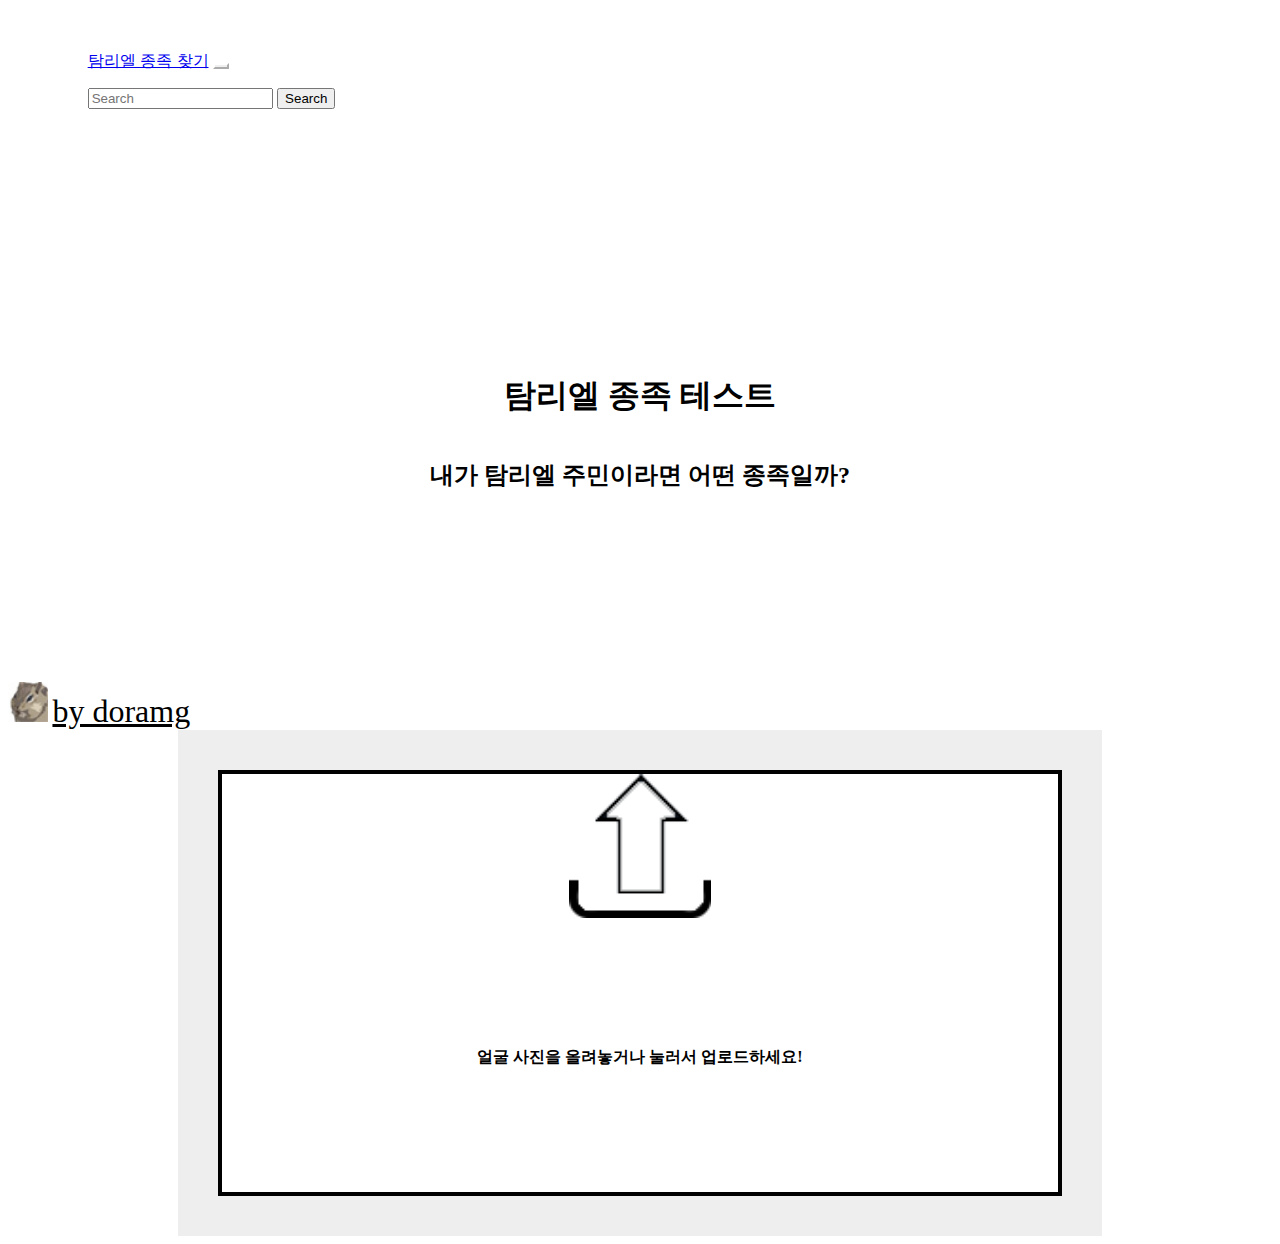
==== index.html @ 7559c99e "first register" ====
<!DOCTYPE html>
<html lang="ko">
	<head>
		<meta charset="UTF-8" />
		<!-- Required meta tags -->
		<meta charset="utf-8" />

		<meta name="viewport" content="width=device-width, initial-scale=1, shrink-to-fit=no" />
		<title>나의 탐리엘 종족을 알아보자</title>
		<!-- Bootstrap CSS -->
		<link
			rel="stylesheet"
			href="https://stackpath.bootstrapcdn.com/bootstrap/4.5.0/css/bootstrap.min.css"
			integrity="sha384-9aIt2nRpC12Uk9gS9baDl411NQApFmC26EwAOH8WgZl5MYYxFfc+NcPb1dKGj7Sk"
			crossorigin="anonymous"
		/>
		<!-- CSS파일 연결-->
		<link rel="stylesheet" href="style.css" />
		<!-- 공유버튼 -->
		<!-- Go to www.addthis.com/dashboard to customize your tools --> <script type="text/javascript" src="//s7.addthis.com/js/300/addthis_widget.js#pubid=ra-5f1637b7c6dce9c5"></script>

		
	</head>
	<body>
		<nav class="navbar navbar-expand-lg navbar-light nav-distance">
			<a class="navbar-brand" href="#">탐리엘 종족 찾기</a>
			<button
				class="navbar-toggler"
				type="button"
				data-toggle="collapse"
				data-target="#navbarSupportedContent"
				aria-controls="navbarSupportedContent"
				aria-expanded="false"
				aria-label="Toggle navigation"
			>
				<span class="navbar-toggler-icon"></span>
			</button>

			<div class="collapse navbar-collapse" id="navbarSupportedContent">
				<ul class="navbar-nav mr-auto"></ul>
				<form class="form-inline my-2 my-lg-0">
					<input
						class="form-control mr-sm-2"
						type="search"
						placeholder="Search"
						aria-label="Search"
					/>
					<button class="btn btn-outline-success my-2 my-sm-0" type="submit">
						Search
					</button>
				</form>
			</div>
		</nav>
		<!-- 중간섹션1 -->
		<section class="section">
			<h1 class="title">탐리엘 종족 테스트</h1>
			<h2 class="subtitle">내가 탐리엘 주민이라면 어떤 종족일까?</h2>
		</section>
		<!--중간섹션2 -->

		<section class="container bydoramg">
			<div class="doramg d-flex flex-row-reverse bd-highlight">
				<img src="img/3.jpg" alt="" class="doramg-icon" style="width: 40px;" />
				<a href="" class="doramg-link">by doramg</a>
			</div>
		</section>
		<!-- 이미지 업로드 창-->
		<script
			class="jsbin"
			src="https://ajax.googleapis.com/ajax/libs/jquery/1/jquery.min.js"
		></script>
		<div class="file-upload">
			<div class="image-upload-wrap">
				<input
					class="file-upload-input"
					type="file"
					onchange="readURL(this);"
					accept="image/*"/>
				<div class="drag-text">
					<img src="img/1.png" class="mt-5 upload" />
					<h3 class="upload-text">얼굴 사진을 올려놓거나 눌러서 업로드하세요!</h3>
				</div>
			</div>
			<div class="file-upload-content">
				<img class="file-upload-image" id="face-image" src="#" alt="your image" style=" width: 60%;" />		
				<p>
					
				</p>
				<div class="spinner-border" role="status">
					<span class="sr-only">Loading</span>
</div>
				
			<p class="loading">AI가 당신의 종족을 분석 중입니다.</p>
				
		
<!-- 결과표 -->
				<div id="label-container"></div>
				<!-- 여기에 사진대체-->
				<div class="result-image">
					<img class="nord" id="nord-image" src="img/1nord.png"/>
					<img class="imperial" id="imperial-image" src="img/1imperial.png"/>
					<img class="breton" id="breton-image" src="img/1breton.png"/>
					<img class="altmer" id="altmer-image" src="img/1altmer.png"/>
					<img class="dunmer" id="dunmer-image" src="img/1dunmer.png"/>
					<img class="orc" id="orc-image" src="img/1orc.png"/>
					<img class="bosmer" id="bosmer-image" src="img/1bosmer.png"/>
					<img class="redguard" id="redguard-image" src="img/1redguard.png"/>
					<img class="khajiit" id="khajiit-image" src="img/1khajiit.png"/>
					<img class="argonian" id="argonian-image" src="img/1argonian.png"/>
				</div>
				<p class="result-message">
				</p>
				
				<!-- 공유하기 버튼-->
				<!-- Go to www.addthis.com/dashboard to customize your tools --> <div class="addthis_inline_share_toolbox".hide></div>
				<!-- 재시도-->
				<div class="image-title-wrap">
					<button type="button" onclick="removeUpload()" class="remove-image">
						다른 사진으로 재시도
					</button>
				</div>
			</div>
		</div>
		<div id="disqus_thread"></div>
		<!-- 디스커스 댓글달기 -->
		<script>
			/**
			 *  RECOMMENDED CONFIGURATION VARIABLES: EDIT AND UNCOMMENT THE SECTION BELOW TO INSERT DYNAMIC VALUES FROM YOUR PLATFORM OR CMS.
			 *  LEARN WHY DEFINING THESE VARIABLES IS IMPORTANT: https://disqus.com/admin/universalcode/#configuration-variables*/
			/*
var disqus_config = function () {
this.page.url = PAGE_URL;  // Replace PAGE_URL with your page's canonical URL variable
this.page.identifier = PAGE_IDENTIFIER; // Replace PAGE_IDENTIFIER with your page's unique identifier variable
};
*/
			(function () {
				// DON'T EDIT BELOW THIS LINE
				var d = document,
					s = d.createElement('script');
				s.src = 'https://tamrielrace-3.disqus.com/embed.js';
				s.setAttribute('data-timestamp', +new Date());
				(d.head || d.body).appendChild(s);
			})();
		</script>
		<noscript
			>Please enable JavaScript to view the
			<a href="https://disqus.com/?ref_noscript">comments powered by Disqus.</a></noscript
		>

		<!-- 부트스트랩 자바스크립트-->
		<!-- Optional JavaScript -->
		<!-- jQuery first, then Popper.js, then Bootstrap JS -->
		<script
			src="https://code.jquery.com/jquery-3.5.1.slim.min.js"
			integrity="sha384-DfXdz2htPH0lsSSs5nCTpuj/zy4C+OGpamoFVy38MVBnE+IbbVYUew+OrCXaRkfj"
			crossorigin="anonymous"
		></script>
		<script
			src="https://cdn.jsdelivr.net/npm/popper.js@1.16.0/dist/umd/popper.min.js"
			integrity="sha384-Q6E9RHvbIyZFJoft+2mJbHaEWldlvI9IOYy5n3zV9zzTtmI3UksdQRVvoxMfooAo"
			crossorigin="anonymous"
		></script>
		<script
			src="https://stackpath.bootstrapcdn.com/bootstrap/4.5.0/js/bootstrap.min.js"
			integrity="sha384-OgVRvuATP1z7JjHLkuOU7Xw704+h835Lr+6QL9UvYjZE3Ipu6Tp75j7Bh/kR0JKI"
			crossorigin="anonymous"
		></script>

		<!-- 인공지능 인식 연결코드-->
		<script src="https://cdn.jsdelivr.net/npm/@tensorflow/tfjs@1.3.1/dist/tf.min.js"></script>
		<script src="https://cdn.jsdelivr.net/npm/@teachablemachine/image@0.8/dist/teachablemachine-image.min.js"></script>

		<!-- 이미지 업로드 상자 JS-->
		<script>
			$('.result-image').hide();
			$('.addthis_inline_share_toolbox').hide();
			function readURL(input) {
				if (input.files && input.files[0]) {
					var reader = new FileReader();

					reader.onload = function (e) {
						$('.image-upload-wrap').hide();

						$('.file-upload-image').attr('src', e.target.result);
						$('.file-upload-content').show();

						$('.image-title').html(input.files[0].name);
					};

					reader.readAsDataURL(input.files[0]);
					init().then(()=>{
						predict();
					});
				} else {
					removeUpload();
				}
			}

			function removeUpload() {
				$('.file-upload-input').replaceWith($('.file-upload-input').clone());
				$('.file-upload-content').hide();
				$('.image-upload-wrap').show();
			}		
			$('.image-upload-wrap').bind('dragover', function () {
				$('.image-upload-wrap').addClass('image-dropping');
			});
			$('.image-upload-wrap').bind('dragleave', function () {
				$('.image-upload-wrap').removeClass('image-dropping');
			});
		</script>
		<!--인공지능 인식 서비스 JS-->
		<script type="text/javascript">
			// More API functions here:
			// https://github.com/googlecreativelab/teachablemachine-community/tree/master/libraries/image

			// the link to your model provided by Teachable Machine export panel
			const URL = 'https://teachablemachine.withgoogle.com/models/gE8V3A_iv/';

			let model, webcam, labelContainer, maxPredictions;

			// Load the image model and setup the webcam
			async function init() {
				const modelURL = URL + 'model.json';
				const metadataURL = URL + 'metadata.json';

				// load the model and metadata
				// Refer to tmImage.loadFromFiles() in the API to support files from a file picker
				// or files from your local hard drive
				// Note: the pose library adds "tmImage" object to your window (window.tmImage)
				model = await tmImage.load(modelURL, metadataURL);
				maxPredictions = model.getTotalClasses();

				// append elements to the DOM
				labelContainer = document.getElementById('label-container');
				for (let i = 0; i < maxPredictions; i++) {
					// and class labels
					labelContainer.appendChild(document.createElement('div'));
				}
			}
			// run the webcam image through the image model
			async function predict() {
				// predict can take in an image, video or canvas html element
				var image = document.getElementById('face-image');
				const prediction = await model.predict(image, false);
								
				// 수치가 높은 순서대로 정리하기
				prediction.sort((a,b) => (b.probability > a.probability) ? 1 : ((a.probability > b.probability) ? -1 : 0)); 

				
				//결과 메세지
				var resultMessage;
				var resultImage;
				switch (prediction[0].className) {
  case "노드":
						resultImage = document.getElementById('nord-image');
    resultMessage = "탐리엘의 당신은 노드입니다. 서늘한 스카이림으로 여행을 떠나보세요. 화이트런에서 판매하는 벌꿀주는 별미입니다. 벌꿀주 한 잔과 든든한 도끼 한 자루만 있으면 당신의 앞을 가로막을 것은 없습니다."
    break;
  case "임페리얼":
						resultImage = document.getElementById('imperial-image');
    resultMessage = "오, 시로딜의 주민이시군요! 임페리얼, 당신의 관상에는 재물이 가득합니다. 그건 당신이 다재다능해서인가요? 어쨌든, 당신 집안의 족보를 한 번 살펴보세요. 어쩌면 당신은 황가의 피를 지녔을지도 모르니까요."
    break;
  case "브레튼":
						resultImage = document.getElementById('breton-image');
    resultMessage = "풍족한 하이락 출신의 브레튼이군요. 기억을 더듬어 보세요. 어쩌면 당신은 마법의 대가였을 수도 있습니다. 글렌움브라의 초원을 바라보면 속이 뻥 뚫리는 기분을 느끼실 거에요. "
    break;
  case "하이엘프":
						resultImage = document.getElementById('altmer-image');
    resultMessage = "신비로운 서머셋 섬의 주민 알트머시군요. 당신의 마법적 재능은 이미 최고입니다. 하지만 종족적 자존심보다 다른 이들과 조화를 이루는 것이 당신은 한층 더 강하게 만들어 줄 것입니다. "
    break;
  case "오크":
						resultImage = document.getElementById('orc-image');
    resultMessage = "단단한 육체와 강력한 힘을 가진 오시머! 당신의 모습은 로스가 대장간의 일원임을 증명하는군요. 당신의 고향 오시니움에 가면 호커구이는 꼭 드세요. 당신의 힘이 더 불끈불끈 솟아오를지도 모르니까요."
    break;
  case "우드엘프":
						resultImage = document.getElementById('bosmer-image');
    resultMessage = "당신은 수풀이 우거진 발렌우드 출신의 보스머입니다. 몸이 가벼워 날랜 것이 느껴지십니까? 심지어 똑똑하기까지 하죠. 모든걸 다 가졌어요. 다른 이들보다 키도 크군요. 엘든루트 나무 꼭대기에서부터 키를 재면 말입니다."
    break;
  case "다크엘프":
    resultMessage = "당신은 모로윈드의 신비한 주민 던머입니다. 화산 근처에 살아서 그런지 불을 두려워하지 않습니다. 하지만 당신의 피부색은... 카이머의 저주 때문일까요? 아니면 화산 열기에 그을린 것일까요?"
						resultImage = document.getElementById('dunmer-image');
						break;
					case "레드가드":
						resultImage = document.getElementById('redguard-image');
    resultMessage = "당신은 척박한 해머펠 출신의 레드가드입니다. 당신의 지구력은 장어 꼬리를 수백개 먹은 백만돌이보다도 더 오래갑니다. 만약 탐리엘에 마라톤이 있었다면 당신은 늘 우승후보 가운데 있었을 겁니다."
						break;
					case "카짓":
						resultImage = document.getElementById('khajiit-image');
    resultMessage = "엘스웨어의 귀염둥이 카짓이네요. 날카로운 발톱은 남을 상처주기도 하지만 당신과 가까운 이들은 당신이 얼마나 따뜻한지 알 겁니다. 만약 당신이 뿅가는 스쿠마를 하지만 않았다면 말이죠."
						break;
					case "아르고니안":
						resultImage = document.getElementById('argonian-image');
    resultMessage = "당신은 블랙마쉬의 신비한 아르고니안입니다. 히스트의 축복으로 생명의 기운이 항상 당신을 감싸고 있습니다. 당신은 다른 어떤 종족보다 생명력이 뛰어납니다. 지갑을 좋아하는 밀렵꾼을 만나지만 않는다면 말이죠."
}
				$('.spinner-border').hide();
				$('.loading').hide();
				$('.result-image').show();
				$('.file-upload-image').hide();
				$('.addthis_inline_share_toolbox').show();
				$('.result-image').html(resultImage);
				$('.result-message').html(resultMessage);
				
			
				for (let i = 0; i < maxPredictions; i++) {
				}
			}
		</script>
	</body>
	<!-- Copyright (c) 2020 by Aaron Vanston (https://codepen.io/aaronvanston/pen/yNYOXR)

Permission is hereby granted, free of charge, to any person obtaining a copy of this software and associated documentation files (the "Software"), to deal in the Software without restriction, including without limitation the rights to use, copy, modify, merge, publish, distribute, sublicense, and/or sell copies of the Software, and to permit persons to whom the Software is furnished to do so, subject to the following conditions:

The above copyright notice and this permission notice shall be included in all copies or substantial portions of the Software.

THE SOFTWARE IS PROVIDED "AS IS", WITHOUT WARRANTY OF ANY KIND, EXPRESS OR IMPLIED, INCLUDING BUT NOT LIMITED TO THE WARRANTIES OF MERCHANTABILITY, FITNESS FOR A PARTICULAR PURPOSE AND NONINFRINGEMENT. IN NO EVENT SHALL THE AUTHORS OR COPYRIGHT HOLDERS BE LIABLE FOR ANY CLAIM, DAMAGES OR OTHER LIABILITY, WHETHER IN AN ACTION OF CONTRACT, TORT OR OTHERWISE, ARISING FROM, OUT OF OR IN CONNECTION WITH THE SOFTWARE OR THE USE OR OTHER DEALINGS IN THE SOFTWARE.

--></html>
---- style.css ----
body {
  font-family: sans-serif;
  background-color: #ffffff;
}

.file-upload {
  width: 70%;
    height: 100%;
    background-color: #eeeeee;
  margin: 0 auto;
  padding: 20px;
}

.file-upload-btn {
  width: 100%;
  margin: 0;
  color: #fff;
  background: #1FB264;
  border: none;
  padding: 10px;
  border-radius: 4px;
  border-bottom: 4px solid #15824B;
  transition: all .2s ease;
  outline: none;
  text-transform: uppercase;
  font-weight: 700;
}

.file-upload-btn:hover {
  background: #1AA059;
  color: #ffffff;
  transition: all .2s ease;
  cursor: pointer;
}

.file-upload-btn:active {
  border: 0;
  transition: all .2s ease;
}

.file-upload-content {
  display: none;
  text-align: center;
}

.file-upload-input {
  position: absolute;
  margin: 0;
  padding: 0;
  width: 100%;
  height: 100%;
  outline: none;
  opacity: 0;
  cursor: pointer;
}

.image-upload-wrap {
  margin: 20px;
	background-color: #ffffff;
  border: 4px solid #000000;
  position: relative;
}

.image-dropping,
.image-upload-wrap:hover {
  background-color: #eeeeee;
  border: 4px solid #7d7d7d;
}

.image-title-wrap {
  padding: 0 15px 15px 15px;
  color: #222;
}

.drag-text {
  text-align: center;
}

}

.file-upload-image {
  max-height: 200px;
  max-width: 200px;
  margin: auto;
  padding: 20px;
}

.remove-image {
  width: 200px;
  margin-top: 2rem;
  color: #fff;
  background: #cd4535;
  border: none;
  padding: 10px;
  border-radius: 4px;
  border-bottom: 4px solid #b02818;
  transition: all .2s ease;
  outline: none;
  text-transform: uppercase;
  font-weight: 700;
}

.remove-image:hover {
  background: #c13b2a;
  color: #ffffff;
  transition: all .2s ease;
  cursor: pointer;
}

.remove-image:active {
  border: 0;
  transition: all .2s ease;
}

.navbar-brand .navbar-light {
  	font-family: NanumBarunGothic;
 	text-align: center;
	font-size: 2rem;
	color: #000000;
}

.nav-distance {
	padding: 3.4% 6.3%;
}

.navbar-light .navbar-toggler {
	border-color: #ffffff;
}

.section {
	margin-top: 17.6%;
}

.title {
  font-family: NanumBarunGothic;
  text-align: center;
	font-size: 2rem;
  color: #000000;
}

.subtitle {
  font-family: NanumBarunGothic;
	margin-top: 3.2%;
  text-align: center;
	font-size: 1.5rem;
  color: #000000;
}


		
@media screen and (max-width: 600px) {
  body {
    font-size: 10px;
	}
}

.doramg-link {
	font-family: NanumBarunGothic;
  font-size: 2rem;
  text-align: center;
  color: #000000;
}

.doramg {
	margin-top: 15.1%;
	
}

a:hover {
  text-decoration: none;
	color: #000000;
}


.upload {
	 width: 17%;
  object-fit: contain;
}

.upload-text {
	  font-family: NanumBarunGothic;
  font-size: 1rem;
  text-align: center;
}

.drag-text h3 {
	color: #000000;
	padding: 13%;
}

/* 그래프 영역 */
.graph {
	
}

.result-message {
	font-family: NanumBarunGothic;
	font-size: 1.2rem;
	text-align: center;
	color: blue;
	margin-top: 2rem;
	
}
.loading {
	font-family: NanumBarunGothic;
	font-size: 1.1rem;
	margin-top: 0.7rem;
}
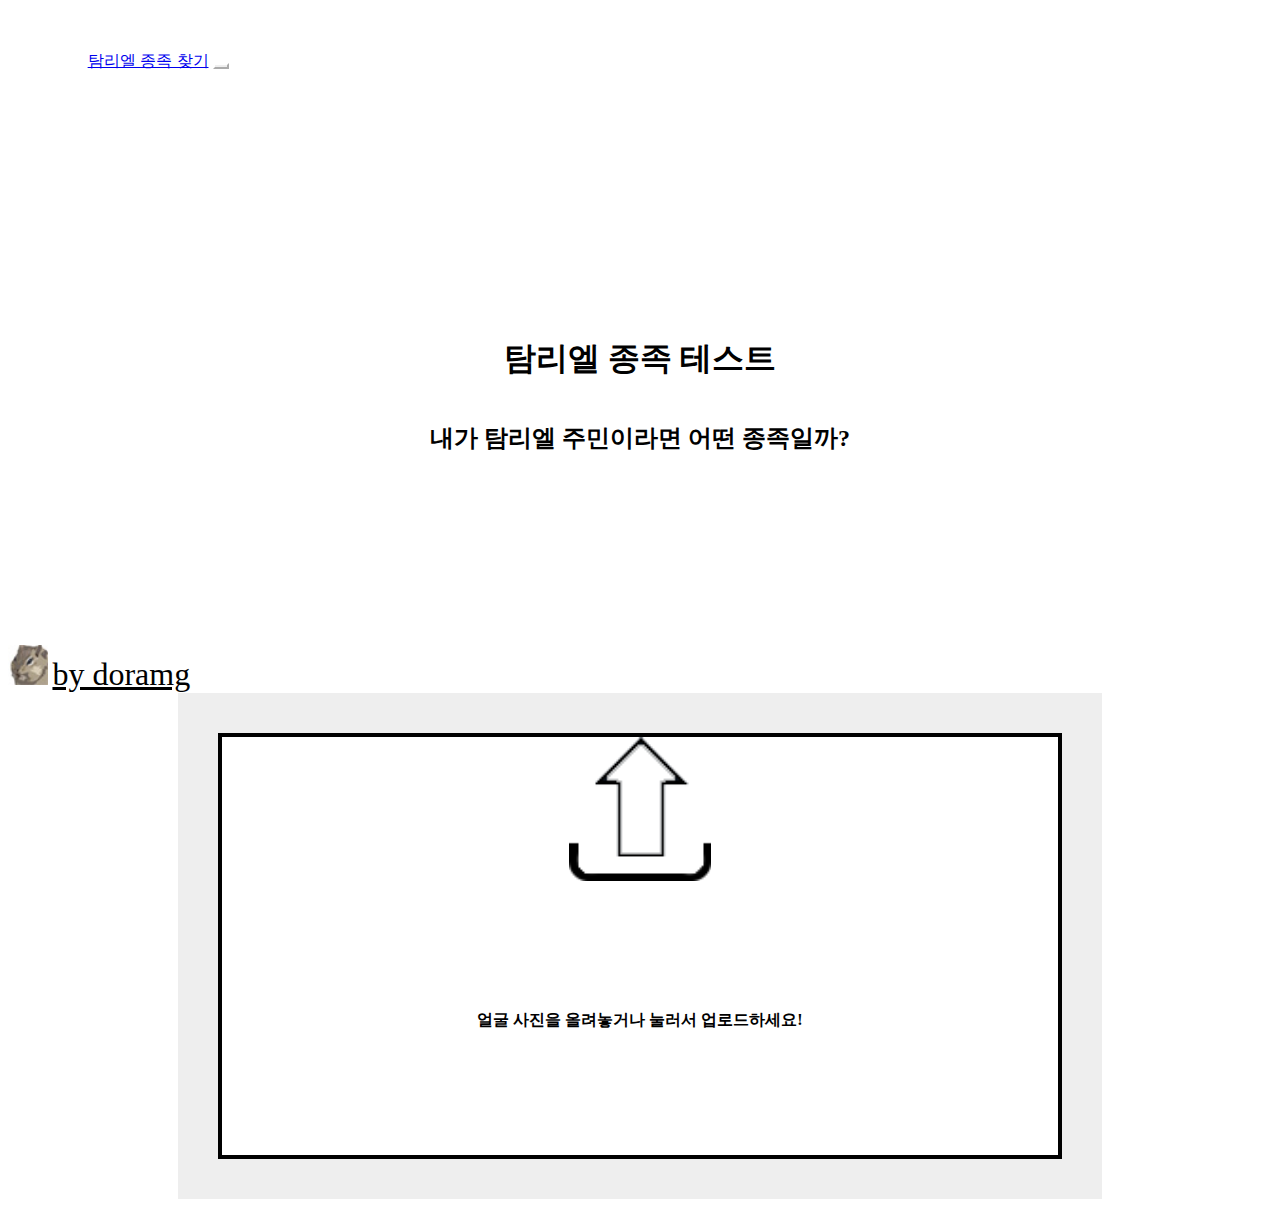
==== commit 32c9c1ba: "update role recommend" ====
--- a/index.html
+++ b/index.html
@@ -1,11 +1,30 @@
 <!DOCTYPE html>
 <html lang="ko">
 	<head>
+		<meta name="naver-site-verification" content="ac5e751fd028b1ac87696f7d171298d82683a04f" />
+
 		<meta charset="UTF-8" />
 		<!-- Required meta tags -->
 		<meta charset="utf-8" />
 
 		<meta name="viewport" content="width=device-width, initial-scale=1, shrink-to-fit=no" />
+		<link rel="apple-touch-icon" sizes="57x57" href="/apple-icon-57x57.png">
+<link rel="apple-touch-icon" sizes="60x60" href="/apple-icon-60x60.png">
+<link rel="apple-touch-icon" sizes="72x72" href="/apple-icon-72x72.png">
+<link rel="apple-touch-icon" sizes="76x76" href="/apple-icon-76x76.png">
+<link rel="apple-touch-icon" sizes="114x114" href="/apple-icon-114x114.png">
+<link rel="apple-touch-icon" sizes="120x120" href="/apple-icon-120x120.png">
+<link rel="apple-touch-icon" sizes="144x144" href="/apple-icon-144x144.png">
+<link rel="apple-touch-icon" sizes="152x152" href="/apple-icon-152x152.png">
+<link rel="apple-touch-icon" sizes="180x180" href="/apple-icon-180x180.png">
+<link rel="icon" type="image/png" sizes="192x192"  href="/android-icon-192x192.png">
+<link rel="icon" type="image/png" sizes="32x32" href="/favicon-32x32.png">
+<link rel="icon" type="image/png" sizes="96x96" href="/favicon-96x96.png">
+<link rel="icon" type="image/png" sizes="16x16" href="/favicon-16x16.png">
+<link rel="manifest" href="/manifest.json">
+<meta name="msapplication-TileColor" content="#ffffff">
+<meta name="msapplication-TileImage" content="/ms-icon-144x144.png">
+<meta name="theme-color" content="#ffffff">
 		<title>나의 탐리엘 종족을 알아보자</title>
 		<!-- Bootstrap CSS -->
 		<link
@@ -36,20 +55,7 @@
 				<span class="navbar-toggler-icon"></span>
 			</button>
 
-			<div class="collapse navbar-collapse" id="navbarSupportedContent">
-				<ul class="navbar-nav mr-auto"></ul>
-				<form class="form-inline my-2 my-lg-0">
-					<input
-						class="form-control mr-sm-2"
-						type="search"
-						placeholder="Search"
-						aria-label="Search"
-					/>
-					<button class="btn btn-outline-success my-2 my-sm-0" type="submit">
-						Search
-					</button>
-				</form>
-			</div>
+			
 		</nav>
 		<!-- 중간섹션1 -->
 		<section class="section">
@@ -97,20 +103,23 @@
 				<div id="label-container"></div>
 				<!-- 여기에 사진대체-->
 				<div class="result-image">
-					<img class="nord" id="nord-image" src="img/1nord.png"/>
-					<img class="imperial" id="imperial-image" src="img/1imperial.png"/>
-					<img class="breton" id="breton-image" src="img/1breton.png"/>
-					<img class="altmer" id="altmer-image" src="img/1altmer.png"/>
-					<img class="dunmer" id="dunmer-image" src="img/1dunmer.png"/>
-					<img class="orc" id="orc-image" src="img/1orc.png"/>
-					<img class="bosmer" id="bosmer-image" src="img/1bosmer.png"/>
-					<img class="redguard" id="redguard-image" src="img/1redguard.png"/>
-					<img class="khajiit" id="khajiit-image" src="img/1khajiit.png"/>
-					<img class="argonian" id="argonian-image" src="img/1argonian.png"/>
+					<img class="nord" id="nord-image" src="img/1nord.png" style="width: 35%;"/>
+					<img class="imperial" id="imperial-image" src="img/1imperial.png" style="width: 35%;"/>
+					<img class="breton" id="breton-image" src="img/1breton.png" style="width: 35%;"/>
+					<img class="altmer" id="altmer-image" src="img/1altmer.png" style="width: 35%;"/>
+					<img class="dunmer" id="dunmer-image" src="img/1dunmer.png" style="width: 35%;"/>
+					<img class="orc" id="orc-image" src="img/1orc.png" style="width: 70%;"/>
+					<img class="bosmer" id="bosmer-image" src="img/1bosmer.png" style="width: 35%;"/>
+					<img class="redguard" id="redguard-image" src="img/1redguard.png" style="width: 35%;"/>
+					<img class="khajiit" id="khajiit-image" src="img/1khajiit.png" style="width: 35%;"/>
+					<img class="argonian" id="argonian-image" src="img/1argonian.png" style="width: 35%;"/>
 				</div>
 				<p class="result-message">
+				</p>				
+				<p class="speciality-message">					
 				</p>
-				
+				<p class="recommend-message">
+				</p>
 				<!-- 공유하기 버튼-->
 				<!-- Go to www.addthis.com/dashboard to customize your tools --> <div class="addthis_inline_share_toolbox".hide></div>
 				<!-- 재시도-->
@@ -174,6 +183,7 @@
 		<script>
 			$('.result-image').hide();
 			$('.addthis_inline_share_toolbox').hide();
+			$('.remove-image').hide();
 			function readURL(input) {
 				if (input.files && input.files[0]) {
 					var reader = new FileReader();
@@ -197,9 +207,9 @@
 			}
 
 			function removeUpload() {
-				$('.file-upload-input').replaceWith($('.file-upload-input').clone());
-				$('.file-upload-content').hide();
-				$('.image-upload-wrap').show();
+				location.reload(true);
+				location.href = location.href;
+				history.go(0);
 			}		
 			$('.image-upload-wrap').bind('dragover', function () {
 				$('.image-upload-wrap').addClass('image-dropping');
@@ -250,46 +260,58 @@
 				//결과 메세지
 				var resultMessage;
 				var resultImage;
+				var recommendTitle = "추천역할";
+				var recommend;
 				switch (prediction[0].className) {
   case "노드":
 						resultImage = document.getElementById('nord-image');
     resultMessage = "탐리엘의 당신은 노드입니다. 서늘한 스카이림으로 여행을 떠나보세요. 화이트런에서 판매하는 벌꿀주는 별미입니다. 벌꿀주 한 잔과 든든한 도끼 한 자루만 있으면 당신의 앞을 가로막을 것은 없습니다."
+						recommend = "탱커, 스태미나DPS"
     break;
   case "임페리얼":
 						resultImage = document.getElementById('imperial-image');
     resultMessage = "오, 시로딜의 주민이시군요! 임페리얼, 당신의 관상에는 재물이 가득합니다. 그건 당신이 다재다능해서인가요? 어쨌든, 당신 집안의 족보를 한 번 살펴보세요. 어쩌면 당신은 황가의 피를 지녔을지도 모르니까요."
+						recommend = "탱커, 스태미나DPS"
     break;
   case "브레튼":
 						resultImage = document.getElementById('breton-image');
     resultMessage = "풍족한 하이락 출신의 브레튼이군요. 기억을 더듬어 보세요. 어쩌면 당신은 마법의 대가였을 수도 있습니다. 글렌움브라의 초원을 바라보면 속이 뻥 뚫리는 기분을 느끼실 거에요. "
+						recommend = "매지카DPS, 힐러, 탱커"
     break;
   case "하이엘프":
 						resultImage = document.getElementById('altmer-image');
     resultMessage = "신비로운 서머셋 섬의 주민 알트머시군요. 당신의 마법적 재능은 이미 최고입니다. 하지만 종족적 자존심보다 다른 이들과 조화를 이루는 것이 당신은 한층 더 강하게 만들어 줄 것입니다. "
+						recommend = "매지카DPS, 힐러"
     break;
   case "오크":
 						resultImage = document.getElementById('orc-image');
     resultMessage = "단단한 육체와 강력한 힘을 가진 오시머! 당신의 모습은 로스가 대장간의 일원임을 증명하는군요. 당신의 고향 오시니움에 가면 호커구이는 꼭 드세요. 당신의 힘이 더 불끈불끈 솟아오를지도 모르니까요."
+						recommend = "스태미나DPS, 탱커"
     break;
   case "우드엘프":
 						resultImage = document.getElementById('bosmer-image');
     resultMessage = "당신은 수풀이 우거진 발렌우드 출신의 보스머입니다. 몸이 가벼워 날랜 것이 느껴지십니까? 심지어 똑똑하기까지 하죠. 모든걸 다 가졌어요. 다른 이들보다 키도 크군요. 엘든루트 나무 꼭대기에서부터 키를 재면 말입니다."
+						recommend = "스태미나DPS"
     break;
   case "다크엘프":
+						resultImage = document.getElementById('dunmer-image');
     resultMessage = "당신은 모로윈드의 신비한 주민 던머입니다. 화산 근처에 살아서 그런지 불을 두려워하지 않습니다. 하지만 당신의 피부색은... 카이머의 저주 때문일까요? 아니면 화산 열기에 그을린 것일까요?"
-						resultImage = document.getElementById('dunmer-image');
+						recommend = "매지카DPS, 스태미나DPS, 탱커, 힐러"
 						break;
 					case "레드가드":
 						resultImage = document.getElementById('redguard-image');
     resultMessage = "당신은 척박한 해머펠 출신의 레드가드입니다. 당신의 지구력은 장어 꼬리를 수백개 먹은 백만돌이보다도 더 오래갑니다. 만약 탐리엘에 마라톤이 있었다면 당신은 늘 우승후보 가운데 있었을 겁니다."
+						recommend = "스태미나DPS, 탱커"
 						break;
 					case "카짓":
 						resultImage = document.getElementById('khajiit-image');
     resultMessage = "엘스웨어의 귀염둥이 카짓이네요. 날카로운 발톱은 남을 상처주기도 하지만 당신과 가까운 이들은 당신이 얼마나 따뜻한지 알 겁니다. 만약 당신이 뿅가는 스쿠마를 하지만 않았다면 말이죠."
+						recommend = "스태미나DPS, 매지카DPS, 힐러, 탱커"
 						break;
 					case "아르고니안":
 						resultImage = document.getElementById('argonian-image');
     resultMessage = "당신은 블랙마쉬의 신비한 아르고니안입니다. 히스트의 축복으로 생명의 기운이 항상 당신을 감싸고 있습니다. 당신은 다른 어떤 종족보다 생명력이 뛰어납니다. 지갑을 좋아하는 밀렵꾼을 만나지만 않는다면 말이죠."
+						recommend = "힐러, 탱커, 매지카DPS"
 }
 				$('.spinner-border').hide();
 				$('.loading').hide();
@@ -298,6 +320,8 @@
 				$('.addthis_inline_share_toolbox').show();
 				$('.result-image').html(resultImage);
 				$('.result-message').html(resultMessage);
+				$('.remove-image').show();
+				$('.recommend-message').html(recommendTitle + ": " + recommend);
 				
 			
 				for (let i = 0; i < maxPredictions; i++) {
--- a/style.css
+++ b/style.css
@@ -205,4 +205,12 @@
 	font-family: NanumBarunGothic;
 	font-size: 1.1rem;
 	margin-top: 0.7rem;
+}
+
+.recommend-message {
+	font-family: NanumGothic;
+	font-size: 1.2rem;
+	margin-top: 1.1rem;
+	color: #4a56a8;
+	margin-bottom: 2rem;
 }